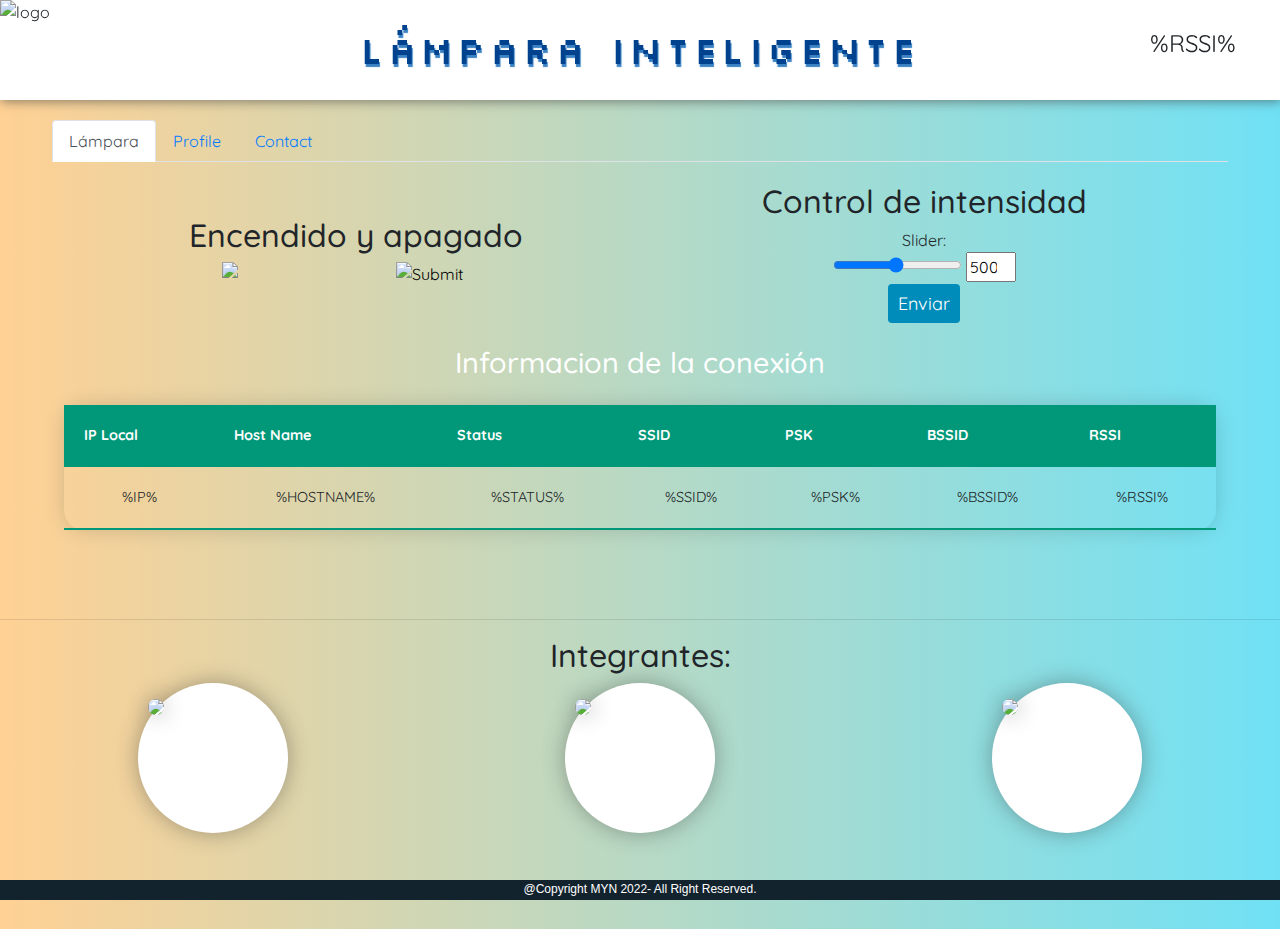
==== data/index.html @ 28498299 "Informacion conexion'" ====
<!DOCTYPE html>
<html lang="en">
<head>
    <title>LAB 9 | Lamp</title>
    <meta http-equiv="Content-Type" content="text/html;charset=UTF-8">
    <meta name="viewport" content="width=device-width, initial-scale=1">
    <link rel="stylesheet" href="https://cdn.jsdelivr.net/npm/bootstrap@4.0.0/dist/css/bootstrap.min.css" integrity="sha384-Gn5384xqQ1aoWXA+058RXPxPg6fy4IWvTNh0E263XmFcJlSAwiGgFAW/dAiS6JXm" crossorigin="anonymous">
    <link rel="icon" type="image/png" href="favicon.png">
    <link rel="stylesheet" href="https://use.fontawesome.com/releases/v5.7.2/css/all.css" integrity="sha384-fnmOCqbTlWIlj8LyTjo7mOUStjsKC4pOpQbqyi7RrhN7udi9RwhKkMHpvLbHG9Sr" crossorigin="anonymous">
    <link rel="stylesheet" type="text/css" href="index.css">
    <script src="http://cdn.rawgit.com/Mikhus/canvas-gauges/gh-pages/download/2.1.7/all/gauge.min.js"></script>
    <script src="https://code.highcharts.com/highcharts.js"></script>
</head>
<body>
    <header>
        <img src="https://raw.githubusercontent.com/MicaelaGordillo/IOT_2/main/EjemploST_3/images/logo/myn.png" alt="logo">
        <h1 style="z-index: 100; background-color:white;">LÁMPARA INTELIGENTE</h1>
        <div id="contenedor" style="display: grid;position: absolute; top: 10px;right: 0; width: 200px;">
          <img id="imgPotencia" src="" alt="">
          <p id="valorPotencia" style="margin-left: 70px; margin-top: 15px;">%RSSI%</p>
        </div>
        <script>
            actualizarPotencia();
            function actualizarPotencia(){
                var valor = parseInt(document.getElementById("valorPotencia").innerText);
                if(valor>=(-40)){
                    document.getElementById("imgPotencia").src = "https://raw.githubusercontent.com/MicaelaGordillo/Lab9_lampara/main/data/intensidad_wifi/wifi4.png";
                }else if(valor<(-40)&&valor>=(-50)){
                    document.getElementById("imgPotencia").src = "https://raw.githubusercontent.com/MicaelaGordillo/Lab9_lampara/main/data/intensidad_wifi/wifi3.png";
                }else if(valor<(-50)&&valor>=(-60)){
                    document.getElementById("imgPotencia").src = "https://raw.githubusercontent.com/MicaelaGordillo/Lab9_lampara/main/data/intensidad_wifi/wifi2.png";
                }else if(valor<(-60)){
                    document.getElementById("imgPotencia").src = "https://raw.githubusercontent.com/MicaelaGordillo/Lab9_lampara/main/data/intensidad_wifi/wifi1.png";
                }
            }
            setInterval(function ( ) {
                var xhttp = new XMLHttpRequest();
                xhttp.onreadystatechange = function() {
                    if (this.readyState == 4 && this.status == 200) {
                        document.getElementById("valorPotencia").innerText = this.responseText;
                        document.getElementById("valorRSSI").innerText = this.responseText;
                        actualizarPotencia();
                    }
                };
                xhttp.open("GET", "/RSSI", true);
                xhttp.send();
            }, 10000 ) ;
        </script>
    </header>
    <div style="height: 120px;"></div>

    <!--Contenido-->
    <ul class="nav nav-tabs" id="myTab" role="tablist" style="margin-left: 52px; margin-right: 52px;">
        <li class="nav-item">
            <a class="nav-link active" id="lampara-tab" data-toggle="tab" href="#lampara" role="tab" aria-controls="lampara" aria-selected="true">Lámpara</a>
        </li>
        <li class="nav-item">
            <a class="nav-link" id="profile-tab" data-toggle="tab" href="#profile" role="tab" aria-controls="profile" aria-selected="false">Profile</a>
        </li>
        <li class="nav-item">
            <a class="nav-link" id="contact-tab" data-toggle="tab" href="#contact" role="tab" aria-controls="contact" aria-selected="false">Contact</a>
        </li>
    </ul>
    <div class="tab-content" id="myTabContent" style="margin-left: 52px; margin-right: 52px;">
        <div class="tab-pane fade show active" id="lampara" role="tabpanel" aria-labelledby="lampara-tab">
            <div style="display: grid; grid-template-columns: 50% 50%; margin: 20px 20px;">
                <!--Encendido y apagado del foco-->
                <div style="display: flex; align-items: center; justify-content: center;">
                    <div>
                        <center><h2>Encendido y apagado</h2></center>
                        <div style='display: inline-flex; margin: 0% 10%;'><img value=1 id='foco-imagen' src='https://raw.githubusercontent.com/MicaelaGordillo/Lab9_lampara/main/data/intensidad_foco/intensidad5.png'  width='200px'><input id='switch-foco' type='image' src='http://esploradores.com/Practicas_html/apagar_300x88.png' style='display:block; margin:auto' width='40%' onclick="cambiarFoco()"></div>         
                        <input type="range" style='display: none;' id="estado-foco" name="estado-foco" value="0">
                        <script>
                            function cambiarFoco(){
                                if (document.getElementById('estado-foco').value == 0){
                                    document.getElementById('foco-imagen').src = 'https://raw.githubusercontent.com/MicaelaGordillo/Lab9_lampara/main/data/intensidad_foco/intensidad1.png';
                                    document.getElementById('estado-foco').value = 1;
                                    document.getElementById('switch-foco').src ='http://esploradores.com/Practicas_html/encender_300x88.png';
                                } else {
                                    document.getElementById('foco-imagen').src = 'https://raw.githubusercontent.com/MicaelaGordillo/Lab9_lampara/main/data/intensidad_foco/intensidad5.png';
                                    document.getElementById('estado-foco').value = 0;
                                    document.getElementById('switch-foco').src ='http://esploradores.com/Practicas_html/apagar_300x88.png';
                                }
                                var xhttp = new XMLHttpRequest();
                                xhttp.onreadystatechange = function() {
                                    if (this.readyState == 4 && this.status == 200) {
                                    console.log("todo bien");
                                    }
                                };
                                xhttp.open("GET", "/FocoEstado"+document.getElementById('estado-foco').value, true);
                                xhttp.send();
                            }
                        </script>
                    </div>
                </div>
                <!--Intensidad del foco con PWM-->
                <div style="display: flex; align-items: center; justify-content: center;">
                    <div>
                        <center>
                            <h2>Control de intensidad</h2>
                            <form action="/SLIDER" method="post">
                                Slider:<br>
                                <input type="range" id="pwmInput" name="pwmValue" min="0" max="1023" value="500" onchange="updateTextInput(this.value);" >
                                <input type="number" id="textInput" onchange="updateTextInput(this.value);" value="500" style="width:50px">
                                <br><button type="submit" value="Submit">Enviar</button>
                            </form>
                        </center>
                        <script>
                            function updateTextInput(val) {
                                console.log(val);
                                document.getElementById('pwmInput').value = val; 
                                document.getElementById('textInput').value = val; 
                            }
                        </script>
                    </div>
                </div>
            </div>
        </div>
        <div class="tab-pane fade" id="profile" role="tabpanel" aria-labelledby="profile-tab">
            Mundo
        </div>
        <div class="tab-pane fade" id="contact" role="tabpanel" aria-labelledby="contact-tab">
            Cruel
        </div>
    </div>
    
    <!--Informacion-->
    <div>
        <center>
            <h1>Informacion de la conexión </h1> 
            <div style='width: 90vw; transition: 1s;' class='ampliacion'>
                <table class="styled-table">
                    <thead>
                        <tr><th style=' padding: 20px;'>IP Local</th><th style=' padding: 20px; '>Host Name</th><th style=' padding: 20px; '>Status</th><th style=' padding: 20px; '>SSID</th><th style=' padding: 20px; '>PSK</th><th style=' padding: 20px; '>BSSID</th><th style=' padding: 20px; '>RSSI</th></tr>
                    </thead>
                    <tr>
                        <td style='padding: 20px;text-align: center;'class='changecolor'>%IP%</td>
                        <td style='padding: 20px;text-align: center;'class='changecolor'>%HOSTNAME%</td>
                        <td style='padding: 20px;text-align: center;'class='changecolor'>%STATUS%</td>
                        <td style='padding: 20px;text-align: center;'class='changecolor'>%SSID%</td>
                        <td style='padding: 20px;text-align: center;'class='changecolor'>%PSK%</td>
                        <td style='padding: 20px;text-align: center;'class='changecolor'>%BSSID%</td>
                        <td style='padding: 20px;text-align: center;'class='changecolor' id="valorRSSI">%RSSI%</td> 
                    </tr>
                </table>
            </div>
        </center>
    </div>
    <br><br>
    <img id="piplup" src="https://raw.githubusercontent.com/MicaelaGordillo/IOT_2/main/EjemploST_3/images/logo/piplup.png" alt="">
    <footer>@Copyright MYN 2022- All Right Reserved.</footer>
    <hr>
    <!-- Fotitos -->
    <center><h2>Integrantes:</h2></center> 
    <div style="display: flex;">
        <!-- Yamil -->
        <div class="profile-card yamil" style="margin: 0 auto;">
            <div class="img">
                <img src="https://raw.githubusercontent.com/MicaelaGordillo/IOT_2/main/EjemploST_3/images/fotos/yamilPFP.jpeg">
            </div>
            <div class="caption">
                <h3>Yamil Barrientos</h3>
                <p>Estudiante</p>
            </div>
        </div>
        <!-- Mica -->
        <div class="profile-card mica" style="margin: 0 auto;">
            <div class="img">
                <img src="https://raw.githubusercontent.com/MicaelaGordillo/IOT_2/main/EjemploST_3/images/fotos/micaPFP.jpeg">
            </div>
            <div class="caption">
                <h3>Micaela Gordillo</h3>
                <p>Estudiante</p>
            </div>
        </div>
        <!-- Nao -->
        <div class="profile-card" style="margin: 0 auto;">
            <div class="img">
                <img src="https://raw.githubusercontent.com/MicaelaGordillo/IOT_2/main/EjemploST_3/images/fotos/IMG_20210715_162333.jpg">
            </div>
            <div class="caption">
                <h3>Naomi Tacachira</h3>
                <p>Estudiante</p>
            </div>
        </div>
    </div>
    <!-- Espacios -->
    <br><br><br><br>

    <script src="script.js"></script>
    <script src="https://code.jquery.com/jquery-3.2.1.slim.min.js" integrity="sha384-KJ3o2DKtIkvYIK3UENzmM7KCkRr/rE9/Qpg6aAZGJwFDMVNA/GpGFF93hXpG5KkN" crossorigin="anonymous"></script>
    <script src="https://cdn.jsdelivr.net/npm/popper.js@1.12.9/dist/umd/popper.min.js" integrity="sha384-ApNbgh9B+Y1QKtv3Rn7W3mgPxhU9K/ScQsAP7hUibX39j7fakFPskvXusvfa0b4Q" crossorigin="anonymous"></script>
    <script src="https://cdn.jsdelivr.net/npm/bootstrap@4.0.0/dist/js/bootstrap.min.js" integrity="sha384-JZR6Spejh4U02d8jOt6vLEHfe/JQGiRRSQQxSfFWpi1MquVdAyjUar5+76PVCmYl" crossorigin="anonymous"></script>
</body>
</html>
---- data/index.css ----
@import url('https://fonts.googleapis.com/css2?family=Silkscreen:wght@400;700&display=swap');
@import url('https://fonts.googleapis.com/css2?family=Quicksand:wght@300;400;500&display=swap');
*{
  font-family: 'Quicksand', sans-serif;
}

h1 {
  font-size: 1.8rem; 
  color: white;
}
p { 
  font-size: 1.4rem;
}
.topnav { 
  overflow: hidden; 
  background-color: #0A1128;
}

.content { 
  padding: 5%;
}
.card-grid { 
  max-width: 1200px; 
  margin: 0 auto; 
  display: grid; 
  grid-gap: 2rem; 
  grid-template-columns: repeat(auto-fit, minmax(200px, 1fr));
}
.card { 
  background-color: white; 
  box-shadow: 2px 2px 12px 1px rgba(140,140,140,.5);
}
.card-title { 
  font-size: 1.2rem;
  font-weight: bold;
  color: #034078
}

#piplup{
  width: 100px;
  position: fixed;
  bottom: 0;
  left: 0;
  z-index: 100;
}
body{
  margin: 0;
  padding: 0;
  background: #70e1f5;  /* fallback for old browsers */
  background: -webkit-linear-gradient(to right, #ffd194, #70e1f5);  /* Chrome 10-25, Safari 5.1-6 */
  background: linear-gradient(to right, #ffd194, #70e1f5); /* W3C, IE 10+/ Edge, Firefox 16+, Chrome 26+, Opera 12+, Safari 7+ */

  }
header{
  height: 100px;
  background: white;
  box-shadow: 1px 2px 10px rgba(65, 65, 65, 0.555);
  position: fixed;
  width: 100vw;
  top: 0;
  display: flex;
}
header img{
  height: 100%;
  position: absolute;
}
header h1{
  margin: auto auto;
  font-family: 'Silkscreen', cursive;
  font-weight: 400;
  color: #00428E;
  line-height:60px;
    font-size: 38px;
    letter-spacing: .1em;
    text-shadow: 1px 3px 1px #3B82C4;
      
}
footer{
  height: 20px;
  position: fixed;  
  bottom: 0px;  
  width: 100%;  
  background-color: #13232e;  
  color: white;  
  text-align: center; 
  font-family: 'IBM Plex Sans', sans-serif;
  font-size: 12px;
  z-index: 100;
}
html {
  text-align: center;
}

p {
  font-size: 1.5rem;
}
button {
  display: inline-block;
  background-color: #008CBA;
  border: none;
  border-radius: 4px;
  color: white;
  padding: 6px 10px;
  text-decoration: none;
  font-size: 18px;
  margin: 2px;
  cursor: pointer;
}
.units {
  font-size: 1.2rem;
 }
.sensor-labels {
  font-size: 1.5rem;
  vertical-align:middle;
  padding-bottom: 15px;
}
/* Tarjetas */
.caption .social-links a{
  color: #333;
  margin-right: 15px;
  font-size: 21px;
  transition: .6s;
}
.social-links a:hover{
  color: #0c52a1;
}
.caption{
  text-align: center;
  transform: translateY(-110px);
  opacity: 0;
  transition: .6s;
}
.profile-card:hover .caption{
  opacity: 1;
}
.caption h3{
  font-size: 18px;
}
.caption p{
  font-size: 15px;
  color: #0c52a1;
  margin: 2px 0 9px 0;
}
.profile-card:hover .img{
  transform: translateY(-60px);
}

.profile-card:hover img{
  border-radius: 10px;
}
.profile-card .img{
  position: relative;
  width: 100%;
  height: 100%;
  transition: .6s;
  z-index: 99;
}

.img img{
  width: 100%;
  border-radius: 50%;
  box-shadow: 0 0 22px #3336;
  transition: .6s;
}
.profile-card:hover{
  border-radius: 10px;
  height: 200px;
}
.profile-card{
  position: relative;
  width: 150px;
  height: 150px;
  background: #fff;
  padding: 10px;
  border-radius: 50%;
  box-shadow: 0 0 22px #3336;
  transition: .6s;
}

/*Tabla de información*/
table {
  width: 90vw !important;
}
.styled-table {
  border-radius: 20px;
  border-collapse: collapse;
  margin: 25px 0;
  font-size: 0.9em;
  min-width: 400px;
  box-shadow: 0 0 20px rgba(0, 0, 0, 0.15);
}  
.styled-table thead tr {
  background-color: #009879;
  color: #ffffff;
  text-align: left;
    
}
.styled-table th,
.styled-table td {
  padding: 12px 15px;
    
}
.styled-table tbody tr {
  border-bottom: 1px solid #dddddd;
}

.styled-table tbody tr:nth-of-type(even) {
  background-color: #f3f3f3;
}

.styled-table tbody tr:last-of-type {
  border-bottom: 2px solid #009879;
}
.styled-table tbody tr.active-row {
  font-weight: bold;
  color: #009879;
}
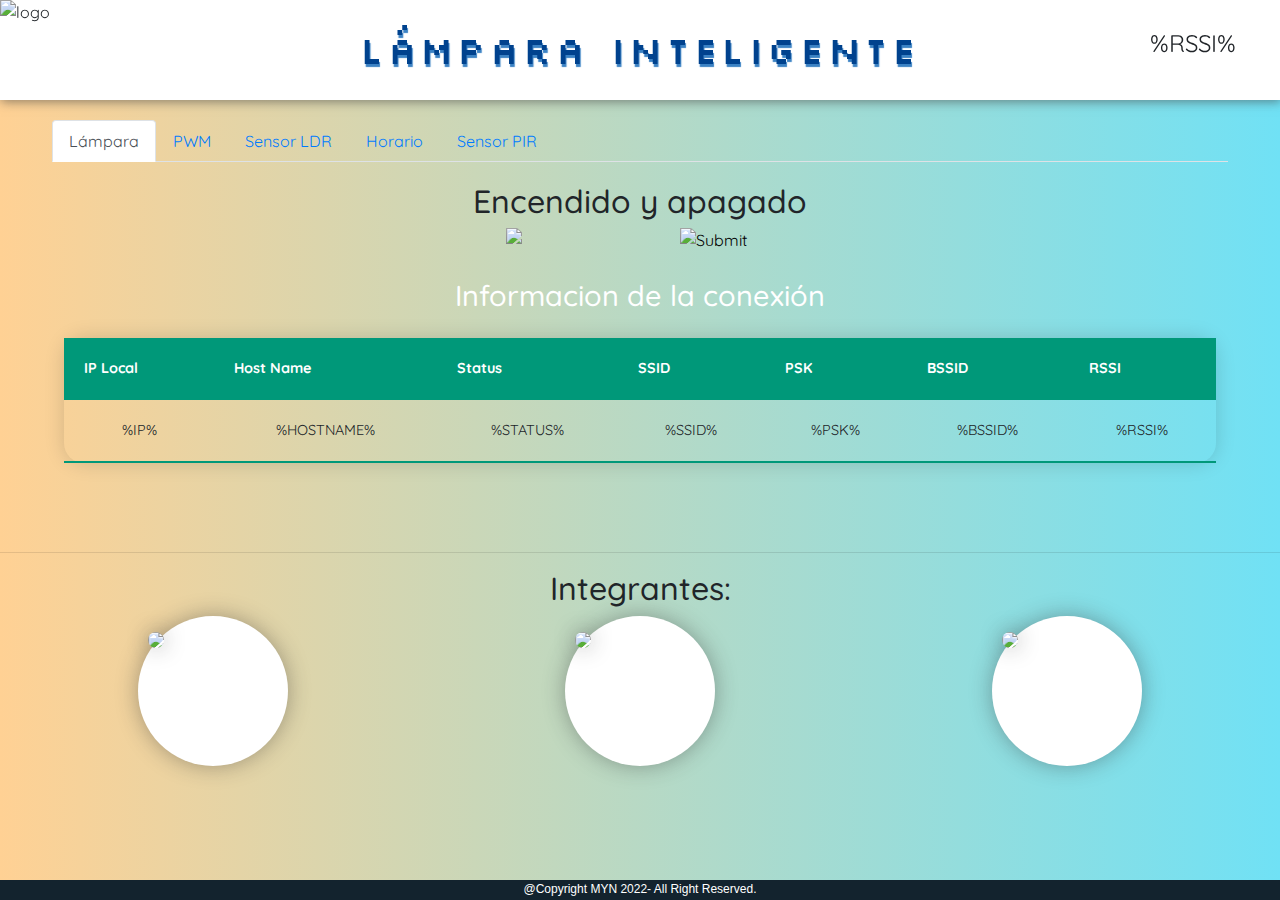
==== commit 921d0884: "Diseño pestañas" ====
--- a/data/index.html
+++ b/data/index.html
@@ -55,15 +55,21 @@
             <a class="nav-link active" id="lampara-tab" data-toggle="tab" href="#lampara" role="tab" aria-controls="lampara" aria-selected="true">Lámpara</a>
         </li>
         <li class="nav-item">
-            <a class="nav-link" id="profile-tab" data-toggle="tab" href="#profile" role="tab" aria-controls="profile" aria-selected="false">Profile</a>
-        </li>
-        <li class="nav-item">
-            <a class="nav-link" id="contact-tab" data-toggle="tab" href="#contact" role="tab" aria-controls="contact" aria-selected="false">Contact</a>
+            <a class="nav-link" id="pwm-tab" data-toggle="tab" href="#pwm" role="tab" aria-controls="pwm" aria-selected="false">PWM</a>
+        </li>
+        <li class="nav-item">
+            <a class="nav-link" id="sensorLDR-tab" data-toggle="tab" href="#sensorLDR" role="tab" aria-controls="sensorLDR" aria-selected="false">Sensor LDR</a>
+        </li>
+        <li class="nav-item">
+            <a class="nav-link" id="horario-tab" data-toggle="tab" href="#horario" role="tab" aria-controls="horario" aria-selected="false">Horario</a>
+        </li>
+        <li class="nav-item">
+            <a class="nav-link" id="sensorPIR-tab" data-toggle="tab" href="#sensorPIR" role="tab" aria-controls="sensorPIR" aria-selected="false">Sensor PIR</a>
         </li>
     </ul>
     <div class="tab-content" id="myTabContent" style="margin-left: 52px; margin-right: 52px;">
         <div class="tab-pane fade show active" id="lampara" role="tabpanel" aria-labelledby="lampara-tab">
-            <div style="display: grid; grid-template-columns: 50% 50%; margin: 20px 20px;">
+            <div style="display: flex; justify-content: center; align-items: center; margin: 20px 20px;">
                 <!--Encendido y apagado del foco-->
                 <div style="display: flex; align-items: center; justify-content: center;">
                     <div>
@@ -93,6 +99,10 @@
                         </script>
                     </div>
                 </div>
+            </div>
+        </div>
+        <div class="tab-pane fade" id="pwm" role="tabpanel" aria-labelledby="pwm-tab">
+            <div style="display: flex; justify-content: center; align-items: center; margin: 40px 20px;">
                 <!--Intensidad del foco con PWM-->
                 <div style="display: flex; align-items: center; justify-content: center;">
                     <div>
@@ -116,11 +126,95 @@
                 </div>
             </div>
         </div>
-        <div class="tab-pane fade" id="profile" role="tabpanel" aria-labelledby="profile-tab">
-            Mundo
-        </div>
-        <div class="tab-pane fade" id="contact" role="tabpanel" aria-labelledby="contact-tab">
-            Cruel
+        <div class="tab-pane fade" id="sensorLDR" role="tabpanel" aria-labelledby="sensorLDR-tab">
+            <div style="display: flex; justify-content: center; align-items: center; margin: 20px 20px;">
+                <!--Encendido y apagado del foco-->
+                <div style="display: flex; align-items: center; justify-content: center;">
+                    <div>
+                        <center><h2>Encendido y apagado</h2></center>
+                        <div style='display: inline-flex; margin: 0% 10%;'><img value=1 id='foco-imagen2' src='https://raw.githubusercontent.com/MicaelaGordillo/Lab9_lampara/main/data/intensidad_foco/intensidad5.png'  width='200px'><input id='switch-foco2' type='image' src='http://esploradores.com/Practicas_html/apagar_300x88.png' style='display:block; margin:auto' width='40%' onclick="cambiarFoco2()"></div>         
+                        <input type="range" style='display: none;' id="estado-foco2" name="estado-foco2" value="0">
+                        <script>
+                            function cambiarFoco2(){
+                                if (document.getElementById('estado-foco2').value == 0){
+                                    document.getElementById('foco-imagen2').src = 'https://raw.githubusercontent.com/MicaelaGordillo/Lab9_lampara/main/data/intensidad_foco/intensidad1.png';
+                                    document.getElementById('estado-foco2').value = 1;
+                                    document.getElementById('switch-foco2').src ='http://esploradores.com/Practicas_html/encender_300x88.png';
+                                } else {
+                                    document.getElementById('foco-imagen2').src = 'https://raw.githubusercontent.com/MicaelaGordillo/Lab9_lampara/main/data/intensidad_foco/intensidad5.png';
+                                    document.getElementById('estado-foco2').value = 0;
+                                    document.getElementById('switch-foco2').src ='http://esploradores.com/Practicas_html/apagar_300x88.png';
+                                }
+                                var xhttp = new XMLHttpRequest();
+                                xhttp.onreadystatechange = function() {
+                                    if (this.readyState == 4 && this.status == 200) {
+                                    console.log("todo bien");
+                                    }
+                                };
+                                xhttp.open("GET", "/FocoEstado"+document.getElementById('estado-foco2').value, true);
+                                xhttp.send();
+                            }
+                        </script>
+                    </div>
+                </div>
+            </div>
+        </div>
+        <div class="tab-pane fade" id="horario" role="tabpanel" aria-labelledby="horario-tab">
+            l
+        </div>
+        <div class="tab-pane fade" id="sensorPIR" role="tabpanel" aria-labelledby="sensorPIR-tab">
+            <div style="display: grid; grid-template-columns: 50% 50%; margin: 20px 20px;">
+                <!--Encendido y apagado del foco-->
+                <div style="display: flex; align-items: center; justify-content: center;">
+                    <div>
+                        <center><h2>Encendido y apagado</h2></center>
+                        <div style='display: inline-flex; margin: 0% 10%;'><img value=1 id='foco-imagen3' src='https://raw.githubusercontent.com/MicaelaGordillo/Lab9_lampara/main/data/intensidad_foco/intensidad5.png'  width='200px'><input id='switch-foco3' type='image' src='http://esploradores.com/Practicas_html/apagar_300x88.png' style='display:block; margin:auto' width='40%' onclick="cambiarFoco3()"></div>         
+                        <input type="range" style='display: none;' id="estado-foco3" name="estado-foco3" value="0">
+                        <script>
+                            function cambiarFoco3(){
+                                if (document.getElementById('estado-foco3').value == 0){
+                                    document.getElementById('foco-imagen3').src = 'https://raw.githubusercontent.com/MicaelaGordillo/Lab9_lampara/main/data/intensidad_foco/intensidad1.png';
+                                    document.getElementById('estado-foco3').value = 1;
+                                    document.getElementById('switch-foco3').src ='http://esploradores.com/Practicas_html/encender_300x88.png';
+                                } else {
+                                    document.getElementById('foco-imagen3').src = 'https://raw.githubusercontent.com/MicaelaGordillo/Lab9_lampara/main/data/intensidad_foco/intensidad5.png';
+                                    document.getElementById('estado-foco3').value = 0;
+                                    document.getElementById('switch-foco3').src ='http://esploradores.com/Practicas_html/apagar_300x88.png';
+                                }
+                                var xhttp = new XMLHttpRequest();
+                                xhttp.onreadystatechange = function() {
+                                    if (this.readyState == 4 && this.status == 200) {
+                                    console.log("todo bien");
+                                    }
+                                };
+                                xhttp.open("GET", "/FocoEstado"+document.getElementById('estado-foco3').value, true);
+                                xhttp.send();
+                            }
+                        </script>
+                    </div>
+                </div>
+                <!--Intensidad del foco con PWM-->
+                <div style="display: flex; align-items: center; justify-content: center;">
+                    <div>
+                        <center>
+                            <h2>Umbral de porcentaje</h2>
+                            <form action="/SLIDER2" method="post">
+                                Slider:<br>
+                                <input type="range" id="pwmInput2" name="pwmValue2" min="0" max="1000" value="500" onchange="updateTextInput2(this.value);" >
+                                <input type="number" id="textInput2" onchange="updateTextInput2(this.value);" value="500" style="width:50px">
+                                <br><button type="submit" value="Submit">Enviar</button>
+                            </form>
+                        </center>
+                        <script>
+                            function updateTextInput2(val) {
+                                console.log(val);
+                                document.getElementById('pwmInput2').value = val; 
+                                document.getElementById('textInput2').value = val; 
+                            }
+                        </script>
+                    </div>
+                </div>
+            </div>
         </div>
     </div>
     
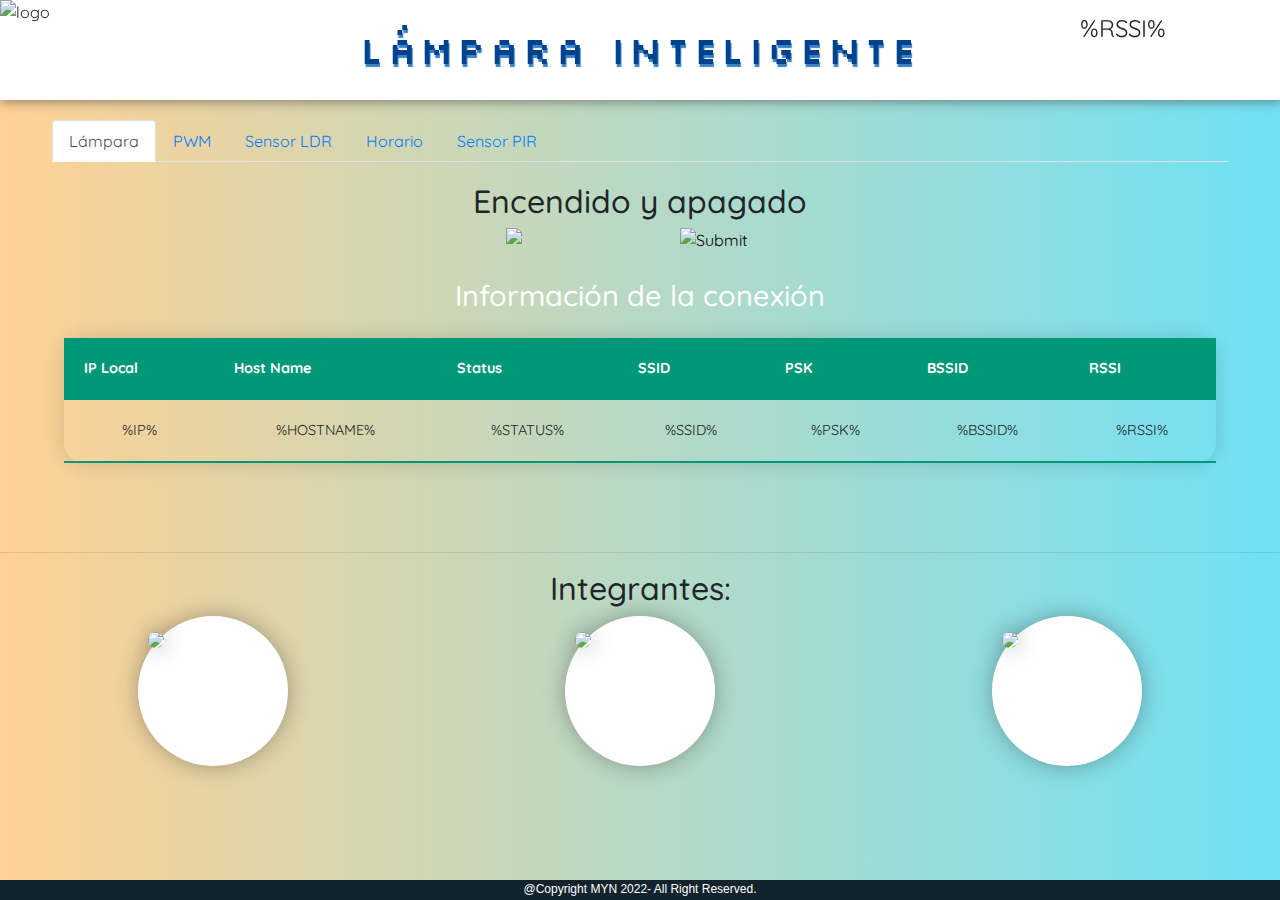
==== commit 277ab804: "Tres pestañas funcionando" ====
--- a/data/index.html
+++ b/data/index.html
@@ -1,251 +1,106 @@
 <!DOCTYPE html>
-<html lang="en">
-<head>
+<html>
+  <head>
     <title>LAB 9 | Lamp</title>
     <meta http-equiv="Content-Type" content="text/html;charset=UTF-8">
     <meta name="viewport" content="width=device-width, initial-scale=1">
     <link rel="stylesheet" href="https://cdn.jsdelivr.net/npm/bootstrap@4.0.0/dist/css/bootstrap.min.css" integrity="sha384-Gn5384xqQ1aoWXA+058RXPxPg6fy4IWvTNh0E263XmFcJlSAwiGgFAW/dAiS6JXm" crossorigin="anonymous">
-    <link rel="icon" type="image/png" href="favicon.png">
+    <link rel="icon" type="image/png" href="icon.png">
     <link rel="stylesheet" href="https://use.fontawesome.com/releases/v5.7.2/css/all.css" integrity="sha384-fnmOCqbTlWIlj8LyTjo7mOUStjsKC4pOpQbqyi7RrhN7udi9RwhKkMHpvLbHG9Sr" crossorigin="anonymous">
     <link rel="stylesheet" type="text/css" href="index.css">
-    <script src="http://cdn.rawgit.com/Mikhus/canvas-gauges/gh-pages/download/2.1.7/all/gauge.min.js"></script>
-    <script src="https://code.highcharts.com/highcharts.js"></script>
-</head>
-<body>
+  </head>
+  <body>
+    <!--Titulo y conexión WiFi-->
     <header>
-        <img src="https://raw.githubusercontent.com/MicaelaGordillo/IOT_2/main/EjemploST_3/images/logo/myn.png" alt="logo">
-        <h1 style="z-index: 100; background-color:white;">LÁMPARA INTELIGENTE</h1>
-        <div id="contenedor" style="display: grid;position: absolute; top: 10px;right: 0; width: 200px;">
-          <img id="imgPotencia" src="" alt="">
-          <p id="valorPotencia" style="margin-left: 70px; margin-top: 15px;">%RSSI%</p>
-        </div>
-        <script>
-            actualizarPotencia();
-            function actualizarPotencia(){
-                var valor = parseInt(document.getElementById("valorPotencia").innerText);
-                if(valor>=(-40)){
-                    document.getElementById("imgPotencia").src = "https://raw.githubusercontent.com/MicaelaGordillo/Lab9_lampara/main/data/intensidad_wifi/wifi4.png";
-                }else if(valor<(-40)&&valor>=(-50)){
-                    document.getElementById("imgPotencia").src = "https://raw.githubusercontent.com/MicaelaGordillo/Lab9_lampara/main/data/intensidad_wifi/wifi3.png";
-                }else if(valor<(-50)&&valor>=(-60)){
-                    document.getElementById("imgPotencia").src = "https://raw.githubusercontent.com/MicaelaGordillo/Lab9_lampara/main/data/intensidad_wifi/wifi2.png";
-                }else if(valor<(-60)){
-                    document.getElementById("imgPotencia").src = "https://raw.githubusercontent.com/MicaelaGordillo/Lab9_lampara/main/data/intensidad_wifi/wifi1.png";
-                }
-            }
-            setInterval(function ( ) {
-                var xhttp = new XMLHttpRequest();
-                xhttp.onreadystatechange = function() {
-                    if (this.readyState == 4 && this.status == 200) {
-                        document.getElementById("valorPotencia").innerText = this.responseText;
-                        document.getElementById("valorRSSI").innerText = this.responseText;
-                        actualizarPotencia();
-                    }
-                };
-                xhttp.open("GET", "/RSSI", true);
-                xhttp.send();
-            }, 10000 ) ;
-        </script>
+      <img src="https://raw.githubusercontent.com/MicaelaGordillo/IOT_2/main/EjemploST_3/images/logo/myn.png" alt="logo">
+      <h1 style="z-index: 100; background-color:white;">LÁMPARA INTELIGENTE</h1>
+      <div id="contenedor" style="display: grid;position: absolute; top: 10px;right: 0; width: 200px;">
+        <img id="imgPotencia" src="" alt="">
+        <p id="valorPotencia">%RSSI%</p>
+      </div>
     </header>
     <div style="height: 120px;"></div>
 
-    <!--Contenido-->
+    <!--Barra de navegación-->
     <ul class="nav nav-tabs" id="myTab" role="tablist" style="margin-left: 52px; margin-right: 52px;">
         <li class="nav-item">
-            <a class="nav-link active" id="lampara-tab" data-toggle="tab" href="#lampara" role="tab" aria-controls="lampara" aria-selected="true">Lámpara</a>
+            <a class="nav-link active" href="#" target="showPage">Lámpara</a>
         </li>
         <li class="nav-item">
-            <a class="nav-link" id="pwm-tab" data-toggle="tab" href="#pwm" role="tab" aria-controls="pwm" aria-selected="false">PWM</a>
+            <a class="nav-link" href="pwm.html">PWM</a>
         </li>
         <li class="nav-item">
-            <a class="nav-link" id="sensorLDR-tab" data-toggle="tab" href="#sensorLDR" role="tab" aria-controls="sensorLDR" aria-selected="false">Sensor LDR</a>
+            <a class="nav-link" href="sensorLDR.html">Sensor LDR</a>
         </li>
         <li class="nav-item">
-            <a class="nav-link" id="horario-tab" data-toggle="tab" href="#horario" role="tab" aria-controls="horario" aria-selected="false">Horario</a>
+            <a class="nav-link" href="horario.html">Horario</a>
         </li>
         <li class="nav-item">
-            <a class="nav-link" id="sensorPIR-tab" data-toggle="tab" href="#sensorPIR" role="tab" aria-controls="sensorPIR" aria-selected="false">Sensor PIR</a>
+            <a class="nav-link" href="sensorPIR.html">Sensor PIR</a>
         </li>
+        <img src="https://raw.githubusercontent.com/MicaelaGordillo/images_IoT/main/led_colores/red_led.png" id="led_status" alt="">
     </ul>
-    <div class="tab-content" id="myTabContent" style="margin-left: 52px; margin-right: 52px;">
-        <div class="tab-pane fade show active" id="lampara" role="tabpanel" aria-labelledby="lampara-tab">
-            <div style="display: flex; justify-content: center; align-items: center; margin: 20px 20px;">
-                <!--Encendido y apagado del foco-->
-                <div style="display: flex; align-items: center; justify-content: center;">
-                    <div>
-                        <center><h2>Encendido y apagado</h2></center>
-                        <div style='display: inline-flex; margin: 0% 10%;'><img value=1 id='foco-imagen' src='https://raw.githubusercontent.com/MicaelaGordillo/Lab9_lampara/main/data/intensidad_foco/intensidad5.png'  width='200px'><input id='switch-foco' type='image' src='http://esploradores.com/Practicas_html/apagar_300x88.png' style='display:block; margin:auto' width='40%' onclick="cambiarFoco()"></div>         
-                        <input type="range" style='display: none;' id="estado-foco" name="estado-foco" value="0">
-                        <script>
-                            function cambiarFoco(){
-                                if (document.getElementById('estado-foco').value == 0){
-                                    document.getElementById('foco-imagen').src = 'https://raw.githubusercontent.com/MicaelaGordillo/Lab9_lampara/main/data/intensidad_foco/intensidad1.png';
-                                    document.getElementById('estado-foco').value = 1;
-                                    document.getElementById('switch-foco').src ='http://esploradores.com/Practicas_html/encender_300x88.png';
-                                } else {
-                                    document.getElementById('foco-imagen').src = 'https://raw.githubusercontent.com/MicaelaGordillo/Lab9_lampara/main/data/intensidad_foco/intensidad5.png';
-                                    document.getElementById('estado-foco').value = 0;
-                                    document.getElementById('switch-foco').src ='http://esploradores.com/Practicas_html/apagar_300x88.png';
-                                }
-                                var xhttp = new XMLHttpRequest();
-                                xhttp.onreadystatechange = function() {
-                                    if (this.readyState == 4 && this.status == 200) {
-                                    console.log("todo bien");
-                                    }
-                                };
-                                xhttp.open("GET", "/FocoEstado"+document.getElementById('estado-foco').value, true);
-                                xhttp.send();
-                            }
-                        </script>
-                    </div>
-                </div>
-            </div>
-        </div>
-        <div class="tab-pane fade" id="pwm" role="tabpanel" aria-labelledby="pwm-tab">
-            <div style="display: flex; justify-content: center; align-items: center; margin: 40px 20px;">
-                <!--Intensidad del foco con PWM-->
-                <div style="display: flex; align-items: center; justify-content: center;">
-                    <div>
-                        <center>
-                            <h2>Control de intensidad</h2>
-                            <form action="/SLIDER" method="post">
-                                Slider:<br>
-                                <input type="range" id="pwmInput" name="pwmValue" min="0" max="1023" value="500" onchange="updateTextInput(this.value);" >
-                                <input type="number" id="textInput" onchange="updateTextInput(this.value);" value="500" style="width:50px">
-                                <br><button type="submit" value="Submit">Enviar</button>
-                            </form>
-                        </center>
-                        <script>
-                            function updateTextInput(val) {
-                                console.log(val);
-                                document.getElementById('pwmInput').value = val; 
-                                document.getElementById('textInput').value = val; 
-                            }
-                        </script>
-                    </div>
-                </div>
-            </div>
-        </div>
-        <div class="tab-pane fade" id="sensorLDR" role="tabpanel" aria-labelledby="sensorLDR-tab">
-            <div style="display: flex; justify-content: center; align-items: center; margin: 20px 20px;">
-                <!--Encendido y apagado del foco-->
-                <div style="display: flex; align-items: center; justify-content: center;">
-                    <div>
-                        <center><h2>Encendido y apagado</h2></center>
-                        <div style='display: inline-flex; margin: 0% 10%;'><img value=1 id='foco-imagen2' src='https://raw.githubusercontent.com/MicaelaGordillo/Lab9_lampara/main/data/intensidad_foco/intensidad5.png'  width='200px'><input id='switch-foco2' type='image' src='http://esploradores.com/Practicas_html/apagar_300x88.png' style='display:block; margin:auto' width='40%' onclick="cambiarFoco2()"></div>         
-                        <input type="range" style='display: none;' id="estado-foco2" name="estado-foco2" value="0">
-                        <script>
-                            function cambiarFoco2(){
-                                if (document.getElementById('estado-foco2').value == 0){
-                                    document.getElementById('foco-imagen2').src = 'https://raw.githubusercontent.com/MicaelaGordillo/Lab9_lampara/main/data/intensidad_foco/intensidad1.png';
-                                    document.getElementById('estado-foco2').value = 1;
-                                    document.getElementById('switch-foco2').src ='http://esploradores.com/Practicas_html/encender_300x88.png';
-                                } else {
-                                    document.getElementById('foco-imagen2').src = 'https://raw.githubusercontent.com/MicaelaGordillo/Lab9_lampara/main/data/intensidad_foco/intensidad5.png';
-                                    document.getElementById('estado-foco2').value = 0;
-                                    document.getElementById('switch-foco2').src ='http://esploradores.com/Practicas_html/apagar_300x88.png';
-                                }
-                                var xhttp = new XMLHttpRequest();
-                                xhttp.onreadystatechange = function() {
-                                    if (this.readyState == 4 && this.status == 200) {
-                                    console.log("todo bien");
-                                    }
-                                };
-                                xhttp.open("GET", "/FocoEstado"+document.getElementById('estado-foco2').value, true);
-                                xhttp.send();
-                            }
-                        </script>
-                    </div>
-                </div>
-            </div>
-        </div>
-        <div class="tab-pane fade" id="horario" role="tabpanel" aria-labelledby="horario-tab">
-            l
-        </div>
-        <div class="tab-pane fade" id="sensorPIR" role="tabpanel" aria-labelledby="sensorPIR-tab">
-            <div style="display: grid; grid-template-columns: 50% 50%; margin: 20px 20px;">
-                <!--Encendido y apagado del foco-->
-                <div style="display: flex; align-items: center; justify-content: center;">
-                    <div>
-                        <center><h2>Encendido y apagado</h2></center>
-                        <div style='display: inline-flex; margin: 0% 10%;'><img value=1 id='foco-imagen3' src='https://raw.githubusercontent.com/MicaelaGordillo/Lab9_lampara/main/data/intensidad_foco/intensidad5.png'  width='200px'><input id='switch-foco3' type='image' src='http://esploradores.com/Practicas_html/apagar_300x88.png' style='display:block; margin:auto' width='40%' onclick="cambiarFoco3()"></div>         
-                        <input type="range" style='display: none;' id="estado-foco3" name="estado-foco3" value="0">
-                        <script>
-                            function cambiarFoco3(){
-                                if (document.getElementById('estado-foco3').value == 0){
-                                    document.getElementById('foco-imagen3').src = 'https://raw.githubusercontent.com/MicaelaGordillo/Lab9_lampara/main/data/intensidad_foco/intensidad1.png';
-                                    document.getElementById('estado-foco3').value = 1;
-                                    document.getElementById('switch-foco3').src ='http://esploradores.com/Practicas_html/encender_300x88.png';
-                                } else {
-                                    document.getElementById('foco-imagen3').src = 'https://raw.githubusercontent.com/MicaelaGordillo/Lab9_lampara/main/data/intensidad_foco/intensidad5.png';
-                                    document.getElementById('estado-foco3').value = 0;
-                                    document.getElementById('switch-foco3').src ='http://esploradores.com/Practicas_html/apagar_300x88.png';
-                                }
-                                var xhttp = new XMLHttpRequest();
-                                xhttp.onreadystatechange = function() {
-                                    if (this.readyState == 4 && this.status == 200) {
-                                    console.log("todo bien");
-                                    }
-                                };
-                                xhttp.open("GET", "/FocoEstado"+document.getElementById('estado-foco3').value, true);
-                                xhttp.send();
-                            }
-                        </script>
-                    </div>
-                </div>
-                <!--Intensidad del foco con PWM-->
-                <div style="display: flex; align-items: center; justify-content: center;">
-                    <div>
-                        <center>
-                            <h2>Umbral de porcentaje</h2>
-                            <form action="/SLIDER2" method="post">
-                                Slider:<br>
-                                <input type="range" id="pwmInput2" name="pwmValue2" min="0" max="1000" value="500" onchange="updateTextInput2(this.value);" >
-                                <input type="number" id="textInput2" onchange="updateTextInput2(this.value);" value="500" style="width:50px">
-                                <br><button type="submit" value="Submit">Enviar</button>
-                            </form>
-                        </center>
-                        <script>
-                            function updateTextInput2(val) {
-                                console.log(val);
-                                document.getElementById('pwmInput2').value = val; 
-                                document.getElementById('textInput2').value = val; 
-                            }
-                        </script>
-                    </div>
-                </div>
-            </div>
-        </div>
+    <!--Contenido-->
+    <div style="display: flex; justify-content: center; align-items: center; margin: 20px 20px;">
+      <!--Encendido y apagado del foco-->
+      <div style="display: flex; align-items: center; justify-content: center;">
+          <div>
+              <center><h2>Encendido y apagado</h2></center>
+              <div style='display: inline-flex; margin: 0% 10%;'><img value=1 id='foco-imagen' src='https://raw.githubusercontent.com/MicaelaGordillo/images_IoT/main/intensidad_foco/intensidad5.png' width='200px'><input id='switch-foco' type='image' src='http://esploradores.com/Practicas_html/apagar_300x88.png' style='display:block; margin:auto' width='40%' onclick="cambiarIconos('estado-foco', 'foco-imagen', 'switch-foco', 'FocoEstado')"></div>         
+              <input type="range" style='display: none;' id="estado-foco" name="estado-foco" value="0">
+          </div>
+      </div>
     </div>
-    
-    <!--Informacion-->
+
+    <!--Tabla de información de la conexión-->
     <div>
         <center>
-            <h1>Informacion de la conexión </h1> 
-            <div style='width: 90vw; transition: 1s;' class='ampliacion'>
-                <table class="styled-table">
-                    <thead>
-                        <tr><th style=' padding: 20px;'>IP Local</th><th style=' padding: 20px; '>Host Name</th><th style=' padding: 20px; '>Status</th><th style=' padding: 20px; '>SSID</th><th style=' padding: 20px; '>PSK</th><th style=' padding: 20px; '>BSSID</th><th style=' padding: 20px; '>RSSI</th></tr>
-                    </thead>
-                    <tr>
-                        <td style='padding: 20px;text-align: center;'class='changecolor'>%IP%</td>
-                        <td style='padding: 20px;text-align: center;'class='changecolor'>%HOSTNAME%</td>
-                        <td style='padding: 20px;text-align: center;'class='changecolor'>%STATUS%</td>
-                        <td style='padding: 20px;text-align: center;'class='changecolor'>%SSID%</td>
-                        <td style='padding: 20px;text-align: center;'class='changecolor'>%PSK%</td>
-                        <td style='padding: 20px;text-align: center;'class='changecolor'>%BSSID%</td>
-                        <td style='padding: 20px;text-align: center;'class='changecolor' id="valorRSSI">%RSSI%</td> 
-                    </tr>
-                </table>
-            </div>
-        </center>
+        <h1>Información de la conexión</h1> 
+        <div style='width: 90vw; transition: 1s;' class='ampliacion'>
+        <table class="styled-table">
+          <thead>
+          <tr><th style=' padding: 20px;'>IP Local</th><th style=' padding: 20px; '>Host Name</th><th style=' padding: 20px; '>Status</th><th style=' padding: 20px; '>SSID</th><th style=' padding: 20px; '>PSK</th><th style=' padding: 20px; '>BSSID</th><th style=' padding: 20px; '>RSSI</th></tr>
+          </thead>
+          <tr>
+          <td style='padding: 20px;text-align: center;'class='changecolor'>
+            %IP%  
+          </td>
+          <td style='padding: 20px;text-align: center;'class='changecolor'>
+            %HOSTNAME%
+          </td>
+          <td style='padding: 20px;text-align: center;'class='changecolor'>
+            %STATUS%
+          </td>
+          <td style='padding: 20px;text-align: center;'class='changecolor'>
+            %SSID%
+          </td>
+          <td style='padding: 20px;text-align: center;'class='changecolor'>
+            %PSK% 
+          </td>
+          <td style='padding: 20px;text-align: center;'class='changecolor'>
+            %BSSID%  
+          </td>
+          <td style='padding: 20px;text-align: center;'class='changecolor' id="valorRSSI">
+            %RSSI%
+          </td> 
+          </tr>
+        </table>
+      </div>
+      </center>
     </div>
     <br><br>
+
+    <!--Logo pinguino-->
     <img id="piplup" src="https://raw.githubusercontent.com/MicaelaGordillo/IOT_2/main/EjemploST_3/images/logo/piplup.png" alt="">
-    <footer>@Copyright MYN 2022- All Right Reserved.</footer>
+    
+    <!--Pie de página-->
+    <footer>
+      @Copyright MYN 2022- All Right Reserved.
+    </footer>
     <hr>
-    <!-- Fotitos -->
-    <center><h2>Integrantes:</h2></center> 
+    
+    <!-- Fotitos de los integrantes y su información -->
+    <center><h2>Integrantes:</h2></center>     
     <div style="display: flex;">
         <!-- Yamil -->
         <div class="profile-card yamil" style="margin: 0 auto;">
@@ -281,7 +136,7 @@
     <!-- Espacios -->
     <br><br><br><br>
 
-    <script src="script.js"></script>
+    <script src="index.js"></script>
     <script src="https://code.jquery.com/jquery-3.2.1.slim.min.js" integrity="sha384-KJ3o2DKtIkvYIK3UENzmM7KCkRr/rE9/Qpg6aAZGJwFDMVNA/GpGFF93hXpG5KkN" crossorigin="anonymous"></script>
     <script src="https://cdn.jsdelivr.net/npm/popper.js@1.12.9/dist/umd/popper.min.js" integrity="sha384-ApNbgh9B+Y1QKtv3Rn7W3mgPxhU9K/ScQsAP7hUibX39j7fakFPskvXusvfa0b4Q" crossorigin="anonymous"></script>
     <script src="https://cdn.jsdelivr.net/npm/bootstrap@4.0.0/dist/js/bootstrap.min.js" integrity="sha384-JZR6Spejh4U02d8jOt6vLEHfe/JQGiRRSQQxSfFWpi1MquVdAyjUar5+76PVCmYl" crossorigin="anonymous"></script>
--- a/data/index.css
+++ b/data/index.css
@@ -59,6 +59,7 @@
   width: 100vw;
   top: 0;
   display: flex;
+  z-index: 100;
 }
 header img{
   height: 100%;
@@ -214,4 +215,34 @@
 .styled-table tbody tr.active-row {
   font-weight: bold;
   color: #009879;
+}
+
+/*Reloj digital*/
+.clock{
+  width: 550px;
+  height: 150px;
+  margin: 50px auto;
+  display: flex;
+  align-items: center;
+  justify-content: space-between;
+}
+.clock div{
+  position: relative;
+  background-color: #ffffff;
+  height: 100%;
+  width: 150px;
+  display: flex;
+  align-items: center;
+  justify-content: center;
+  font-family: 'Open Sans',sans-serif;
+  font-size: 60px;
+  color: #202020;
+  border-radius: 5px;
+  box-shadow: 0 15px 30px rgba(0,0,0,0.3);
+  letter-spacing: 3px;
+}
+.clock span{
+  font-weight: bolder;
+  font-size: 60px;
+  color: #ffffff;
 }